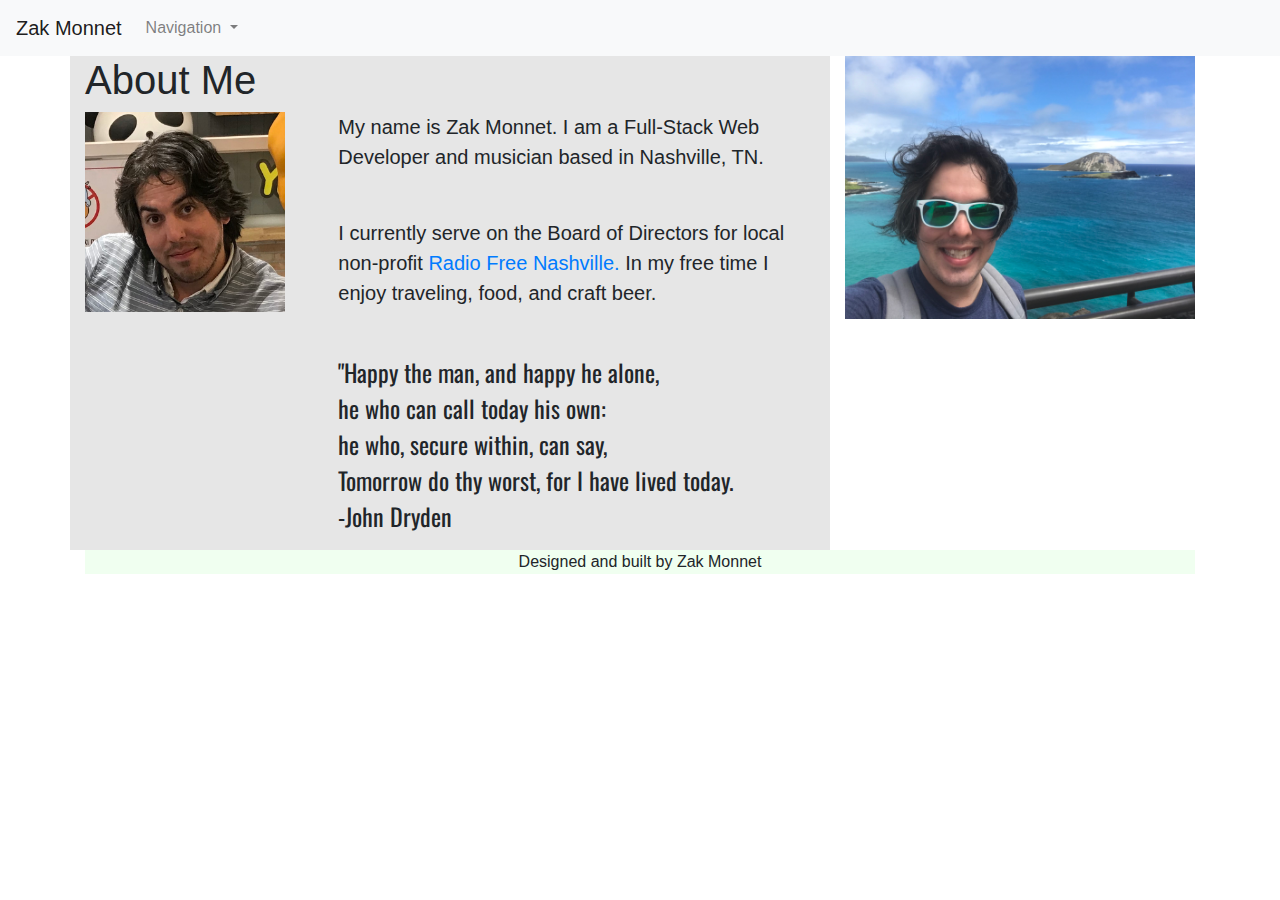
==== index.html @ 492dd253 "added content and styling to index.hmtl, added inital contect to portfolio.html" ====
<!doctype html>
<html lang="en">
    
  <head>
    <meta charset="utf-8">
    <meta name="viewport" content="width=device-width, initial-scale=1, shrink-to-fit=no">
    <link rel="stylesheet" href="css/reset.css">
    <link href="https://fonts.googleapis.com/css2?family=Oswald:wght@300&display=swap" rel="stylesheet">
    <!-- Bootstrap CSS -->
    <link rel="stylesheet" href="https://stackpath.bootstrapcdn.com/bootstrap/4.5.2/css/bootstrap.min.css" integrity="sha384-JcKb8q3iqJ61gNV9KGb8thSsNjpSL0n8PARn9HuZOnIxN0hoP+VmmDGMN5t9UJ0Z" crossorigin="anonymous">
    <link rel="stylesheet" href="css/style.css">
    <title>About Me</title>
  </head>
  <body>

    <nav class="navbar navbar-expand-lg navbar-light bg-light">
        <a class="navbar-brand">Zak Monnet</a>
        <button class="navbar-toggler" type="button" data-toggle="collapse" data-target="#navbarNavDropdown" aria-controls="navbarNavDropdown" aria-expanded="false" aria-label="Toggle navigation">
          <span class="navbar-toggler-icon"></span>
        </button>
        <div class="collapse navbar-collapse" id="navbarNavDropdown">
          <ul class="navbar-nav">
            <li class="nav-item dropdown">
              <a class="nav-link dropdown-toggle" href="#" id="navbarDropdownMenuLink" role="button" data-toggle="dropdown" aria-haspopup="true" aria-expanded="false">
                Navigation
              </a>
              <div class="dropdown-menu" aria-labelledby="navbarDropdownMenuLink">
                <a class="dropdown-item" href="portfolio.html">Portfolio</a>
                <a class="dropdown-item" href="contact.html">Contact Me</a>
              </div>
            </li>
          </ul>
        </div>
      </nav>
      
    <div class="container">

        <main class="row">
          <div class="col-md-8 hero">
            <div class="row">
              <h1 class="col-md">About Me</h1>
            </div>
            <div class="row">
              <div class="col-md-4">
                <img src="images/korea.jpeg" class="img-fluid profilepic" alt="Close up photo of me">
              </div>
              <div class="col-md-8">
                <p>My name is Zak Monnet. I am a Full-Stack Web Developer and musician based in Nashville, TN.</p>
                <br>
                <p>I currently serve on the Board of Directors for local non-profit <a href="http://www.radiofreenashville.org">Radio Free Nashville.</a> In my free time I enjoy traveling, food, and craft beer.</p>
              </div>
            </div>
            <br>
            <div class="row">
              <div class="col-md-8 offset-md-4">
                <p class="poem">"Happy the man, and happy he alone,<br>
                  he who can call today his own:<br>
                  he who, secure within, can say,<br>
                  Tomorrow do thy worst, for I have lived today.<br>
                  -John Dryden</p>
                </div>
            </div>
          </div>

          <div class="col-md-4">
            <div id="carouselExampleSlidesOnly" class="carousel slide" data-ride="carousel">
              <div class="carousel-inner">
                <div class="carousel-item active">
                    <img src="images/hawaii.jpeg" class="d-block w-100" alt="Me, standing in front of the ocean in Hawaii">
                </div>
                <div class="carousel-item">
                  <img src="images/elephant.jpeg" class="d-block w-100" alt="Me, will elephants in Thailand">
                </div>
                <div class="carousel-item">
                  <img src="images/temple.jpeg" class="d-block w-100" alt="At Wat Pho, a Buddhist temple in Bangkok">
                </div>
              </div>
            </div>
          </div>
        </main>

        <footer>
          <p>Designed and built by Zak Monnet</p>
        </footer>
    </div>

    

    <!-- Optional JavaScript -->
    <!-- jQuery first, then Popper.js, then Bootstrap JS -->
    <script src="https://code.jquery.com/jquery-3.5.1.slim.min.js" integrity="sha384-DfXdz2htPH0lsSSs5nCTpuj/zy4C+OGpamoFVy38MVBnE+IbbVYUew+OrCXaRkfj" crossorigin="anonymous"></script>
    <script src="https://cdn.jsdelivr.net/npm/popper.js@1.16.1/dist/umd/popper.min.js" integrity="sha384-9/reFTGAW83EW2RDu2S0VKaIzap3H66lZH81PoYlFhbGU+6BZp6G7niu735Sk7lN" crossorigin="anonymous"></script>
    <script src="https://stackpath.bootstrapcdn.com/bootstrap/4.5.2/js/bootstrap.min.js" integrity="sha384-B4gt1jrGC7Jh4AgTPSdUtOBvfO8shuf57BaghqFfPlYxofvL8/KUEfYiJOMMV+rV" crossorigin="anonymous"></script>
    <!-- LinkedIn JavaScript-->
    <script type="text/javascript" src="https://platform.linkedin.com/badges/js/profile.js" async defer></script>
  </body>
</html>
---- css/style.css ----
* {
    font-size: 20px;
}

footer {
    text-align: center;
    background-color: honeydew;
}

.hero {
    background-color: rgb(230, 230, 230);
}

.profilepic {
    width: 200px;
    height: 200px;
}

.poem {
    font-size: 24px;
    font-family: 'Oswald', sans-serif;
}
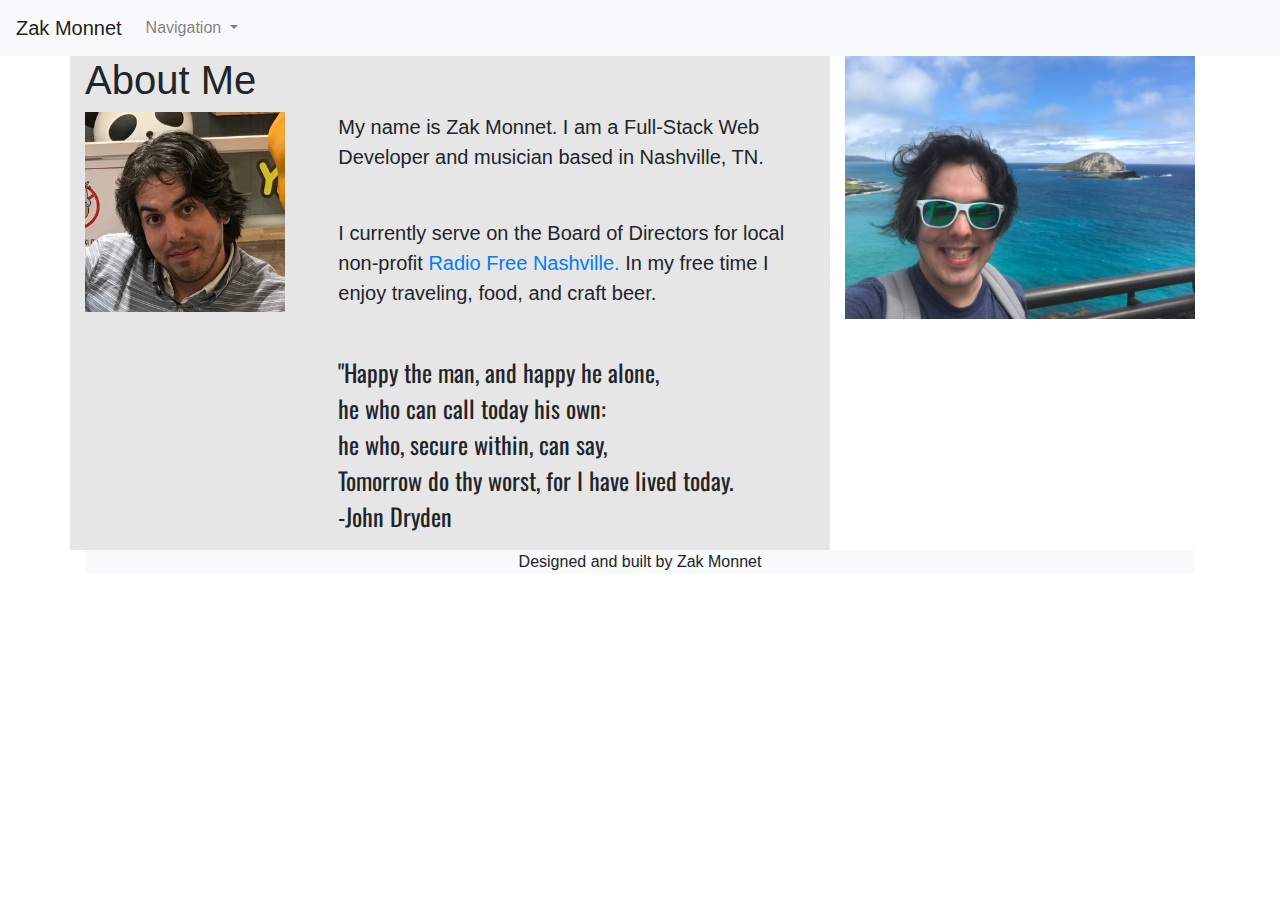
==== commit 7907b765: "revised navbar accros html files" ====
--- a/index.html
+++ b/index.html
@@ -25,6 +25,7 @@
                 Navigation
               </a>
               <div class="dropdown-menu" aria-labelledby="navbarDropdownMenuLink">
+                <a class="dropdown-item" href="index.html">Home</a>
                 <a class="dropdown-item" href="portfolio.html">Portfolio</a>
                 <a class="dropdown-item" href="contact.html">Contact Me</a>
               </div>
--- a/css/style.css
+++ b/css/style.css
@@ -4,7 +4,7 @@
 
 footer {
     text-align: center;
-    background-color: honeydew;
+    background-color: #f8f9fa;
 }
 
 .hero {
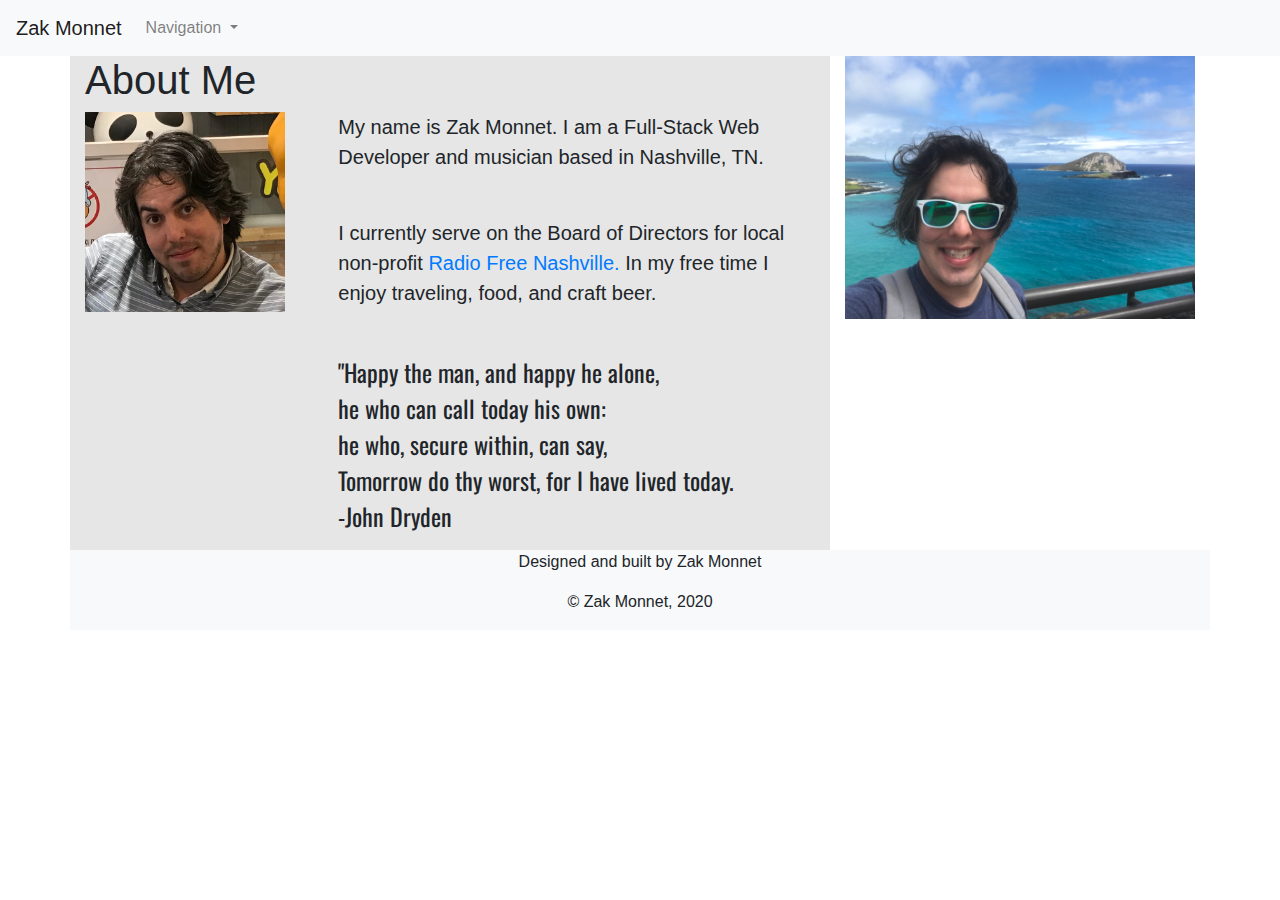
==== commit 46bf3426: "revised footer on all html files" ====
--- a/index.html
+++ b/index.html
@@ -80,8 +80,11 @@
           </div>
         </main>
 
-        <footer>
+        <footer class="row">
+          <div class="col-md">
           <p>Designed and built by Zak Monnet</p>
+          <p>&#169 Zak Monnet, 2020</p>
+          </div>
         </footer>
     </div>
 
--- a/css/style.css
+++ b/css/style.css
@@ -4,6 +4,7 @@
 
 footer {
     text-align: center;
+    font-size: 16px;
     background-color: #f8f9fa;
 }
 
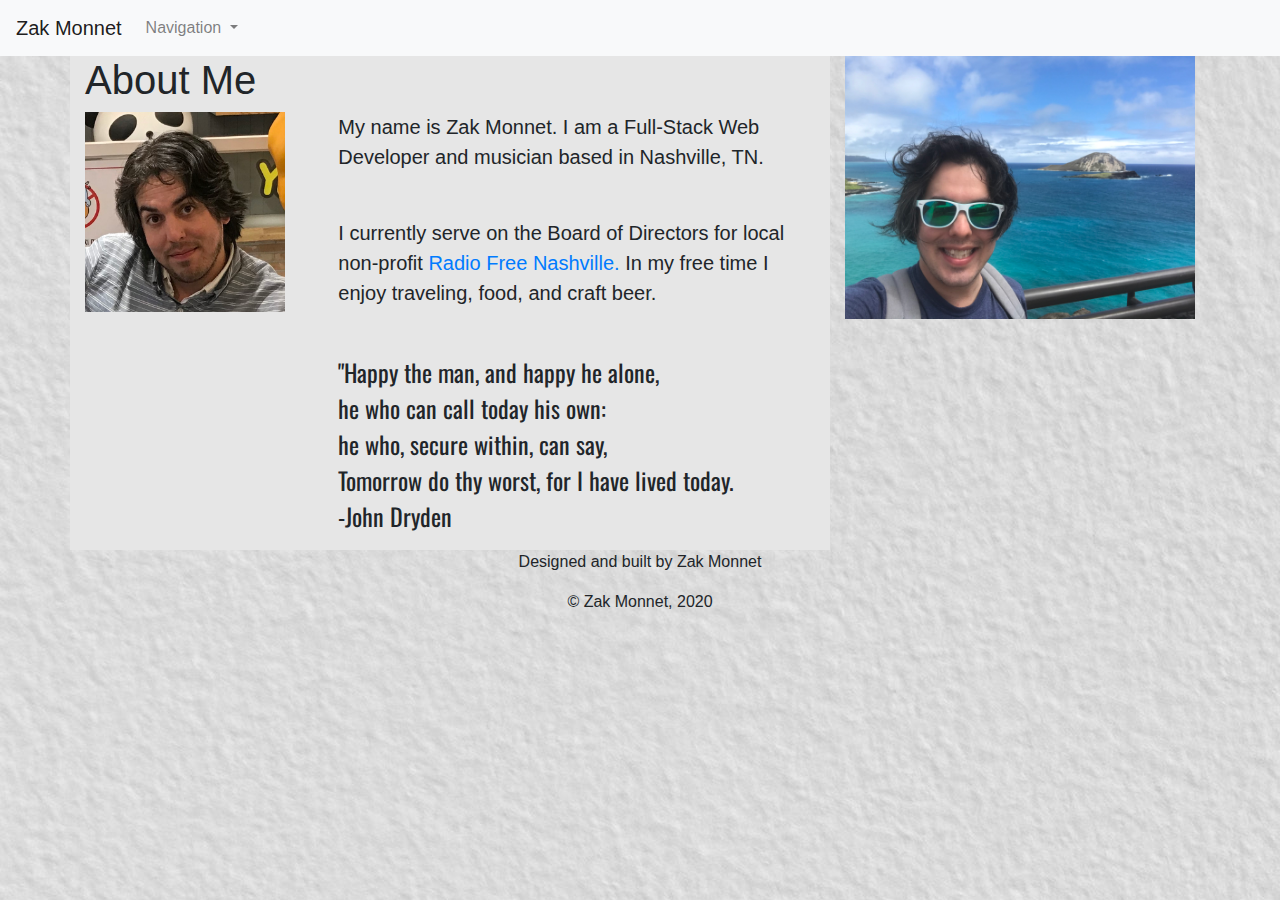
==== commit f8187587: "added background image to all pages via css" ====
--- a/index.html
+++ b/index.html
@@ -34,7 +34,7 @@
         </div>
       </nav>
       
-    <div class="container">
+    <div class="container background">
 
         <main class="row">
           <div class="col-md-8 hero">
--- a/css/style.css
+++ b/css/style.css
@@ -2,10 +2,16 @@
     font-size: 20px;
 }
 
+body {
+    background-image: url("../images/pexels-lorenzo-242236.jpg");
+    background-position: fixed;
+}
+
+
 footer {
     text-align: center;
     font-size: 16px;
-    background-color: #f8f9fa;
+    background-color: #f8f9fa00;
 }
 
 .hero {
@@ -20,4 +26,9 @@
 .poem {
     font-size: 24px;
     font-family: 'Oswald', sans-serif;
+}
+
+.bug {
+    width: 26px;
+    height: 26px;
 }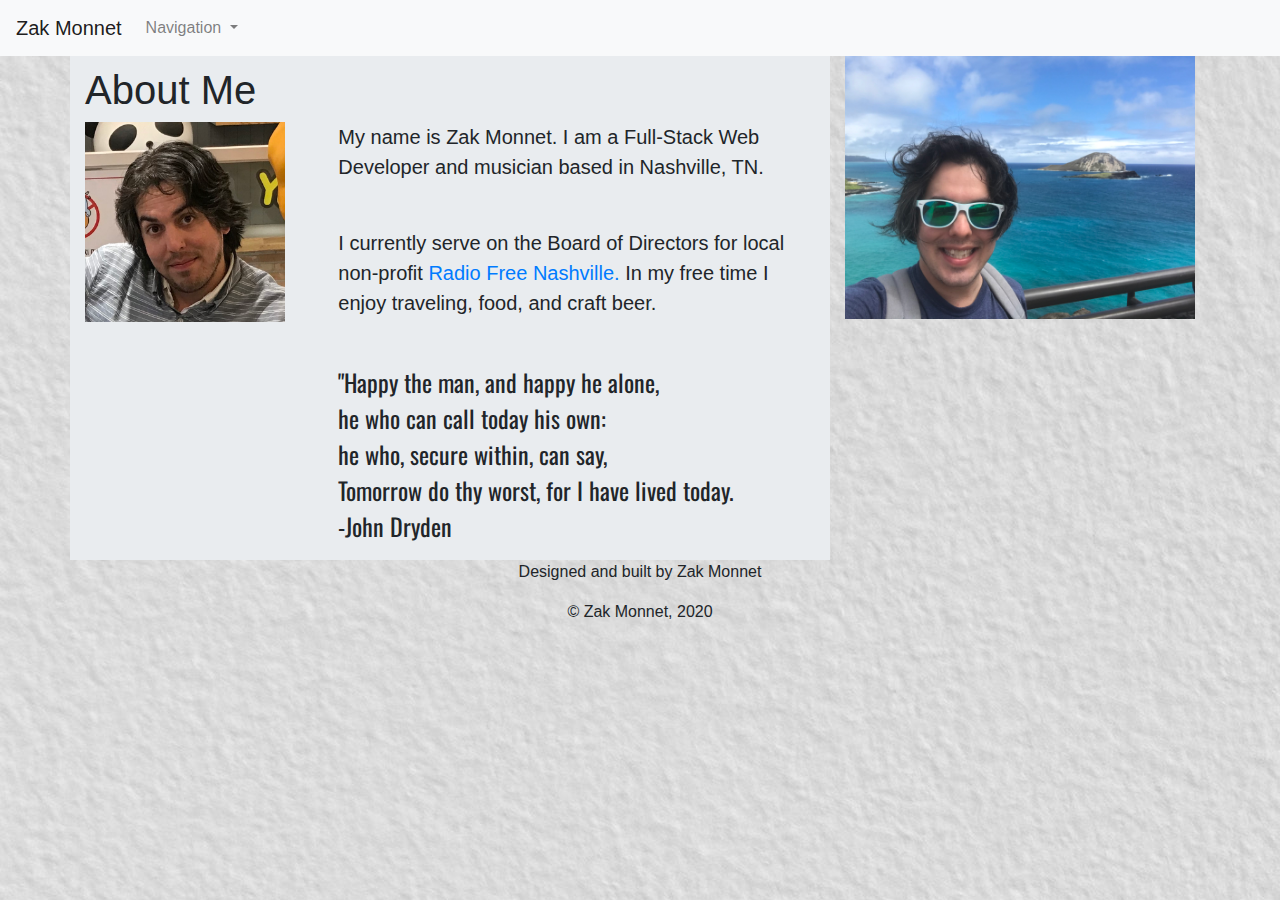
==== commit e35253f0: "added semantic tags to html files" ====
--- a/index.html
+++ b/index.html
@@ -14,7 +14,7 @@
   <body>
 
     <nav class="navbar navbar-expand-lg navbar-light bg-light">
-        <a class="navbar-brand">Zak Monnet</a>
+      <a class="navbar-brand">Zak Monnet</a>
         <button class="navbar-toggler" type="button" data-toggle="collapse" data-target="#navbarNavDropdown" aria-controls="navbarNavDropdown" aria-expanded="false" aria-label="Toggle navigation">
           <span class="navbar-toggler-icon"></span>
         </button>
@@ -32,60 +32,61 @@
             </li>
           </ul>
         </div>
-      </nav>
+    </nav>
       
-    <div class="container background">
+    <div class="container">
 
-        <main class="row">
-          <div class="col-md-8 hero">
-            <div class="row">
-              <h1 class="col-md">About Me</h1>
+      <div class="row">
+        <main class="col-md-8 hero">
+          <div class="row">
+            <h1 class="col-md">About Me</h1>
+          </div>
+          <div class="row">
+            <div class="col-md-4">
+              <img src="images/korea.jpeg" class="img-fluid profilepic" alt="Close up photo of me">
             </div>
-            <div class="row">
-              <div class="col-md-4">
-                <img src="images/korea.jpeg" class="img-fluid profilepic" alt="Close up photo of me">
-              </div>
-              <div class="col-md-8">
-                <p>My name is Zak Monnet. I am a Full-Stack Web Developer and musician based in Nashville, TN.</p>
-                <br>
-                <p>I currently serve on the Board of Directors for local non-profit <a href="http://www.radiofreenashville.org">Radio Free Nashville.</a> In my free time I enjoy traveling, food, and craft beer.</p>
-              </div>
-            </div>
-            <br>
-            <div class="row">
-              <div class="col-md-8 offset-md-4">
-                <p class="poem">"Happy the man, and happy he alone,<br>
-                  he who can call today his own:<br>
-                  he who, secure within, can say,<br>
-                  Tomorrow do thy worst, for I have lived today.<br>
-                  -John Dryden</p>
-                </div>
+            <div class="col-md-8">
+              <p>My name is Zak Monnet. I am a Full-Stack Web Developer and musician based in Nashville, TN.</p>
+              <br>
+              <p>I currently serve on the Board of Directors for local non-profit <a href="http://www.radiofreenashville.org">Radio Free Nashville.</a> In my free time I enjoy traveling, food, and craft beer.</p>
             </div>
           </div>
-
-          <div class="col-md-4">
-            <div id="carouselExampleSlidesOnly" class="carousel slide" data-ride="carousel">
-              <div class="carousel-inner">
-                <div class="carousel-item active">
-                    <img src="images/hawaii.jpeg" class="d-block w-100" alt="Me, standing in front of the ocean in Hawaii">
-                </div>
-                <div class="carousel-item">
-                  <img src="images/elephant.jpeg" class="d-block w-100" alt="Me, will elephants in Thailand">
-                </div>
-                <div class="carousel-item">
-                  <img src="images/temple.jpeg" class="d-block w-100" alt="At Wat Pho, a Buddhist temple in Bangkok">
-                </div>
-              </div>
+          <br>
+          <div class="row">
+            <div class="col-md-8 offset-md-4">
+              <p class="poem">"Happy the man, and happy he alone,<br>
+                he who can call today his own:<br>
+                he who, secure within, can say,<br>
+                Tomorrow do thy worst, for I have lived today.<br>
+                -John Dryden
+              </p>
             </div>
           </div>
         </main>
 
-        <footer class="row">
-          <div class="col-md">
+        <aside class="col-md-4">
+          <div id="carouselExampleSlidesOnly" class="carousel slide" data-ride="carousel">
+            <div class="carousel-inner">
+              <div class="carousel-item active">
+                  <img src="images/hawaii.jpeg" class="d-block w-100" alt="Me, standing in front of the ocean in Hawaii">
+              </div>
+              <div class="carousel-item">
+                <img src="images/elephant.jpeg" class="d-block w-100" alt="Me, will elephants in Thailand">
+              </div>
+              <div class="carousel-item">
+                <img src="images/temple.jpeg" class="d-block w-100" alt="At Wat Pho, a Buddhist temple in Bangkok">
+              </div>
+            </div>
+          </div>
+        </aside>
+      </div>
+
+      <footer class="row">
+        <div class="col-md">
           <p>Designed and built by Zak Monnet</p>
           <p>&#169 Zak Monnet, 2020</p>
-          </div>
-        </footer>
+        </div>
+      </footer>
     </div>
 
     
--- a/css/style.css
+++ b/css/style.css
@@ -5,6 +5,10 @@
 body {
     background-image: url("../images/pexels-lorenzo-242236.jpg");
     background-position: fixed;
+}
+
+h1 {
+    margin-top: 10px;
 }
 
 
@@ -15,7 +19,7 @@
 }
 
 .hero {
-    background-color: rgb(230, 230, 230);
+    background-color: #e9ecef;
 }
 
 .profilepic {
@@ -29,6 +33,18 @@
 }
 
 .bug {
-    width: 26px;
-    height: 26px;
+    width: 30px;
+    height: 30px;
+}
+
+.link {
+    line-height: 50px;
+}
+
+.link h1 {
+    margin-top: 10px;
+}
+
+.link li {
+    font-size: 26px;
 }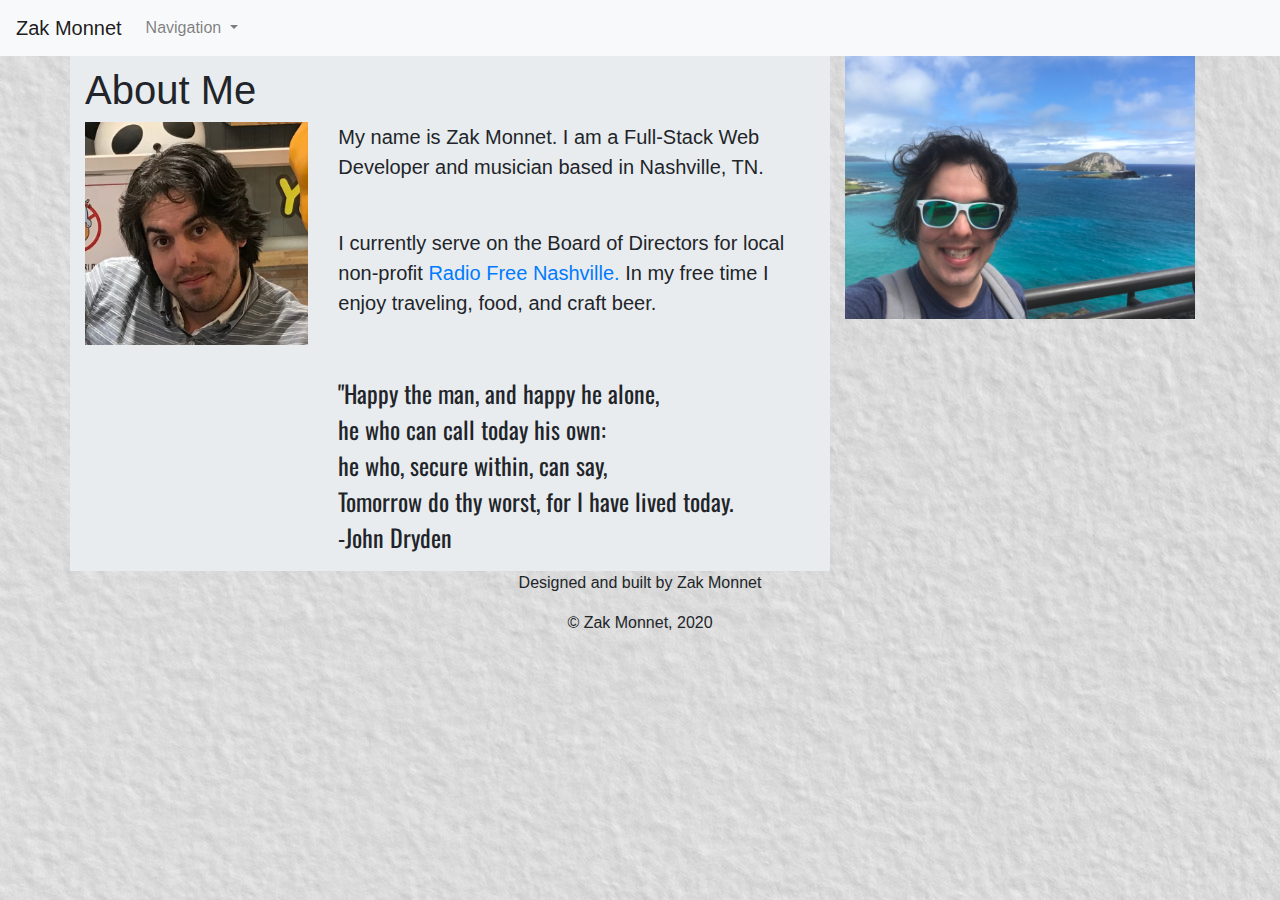
==== commit 65f755fe: "fixed main image in index.html to be responsive. deleted styling related to image" ====
--- a/index.html
+++ b/index.html
@@ -43,7 +43,7 @@
           </div>
           <div class="row">
             <div class="col-md-4">
-              <img src="images/korea.jpeg" class="img-fluid profilepic" alt="Close up photo of me">
+              <img src="images/korea.jpeg" class="img-fluid" alt="Close up photo of me">
             </div>
             <div class="col-md-8">
               <p>My name is Zak Monnet. I am a Full-Stack Web Developer and musician based in Nashville, TN.</p>
--- a/css/style.css
+++ b/css/style.css
@@ -22,11 +22,6 @@
     background-color: #e9ecef;
 }
 
-.profilepic {
-    width: 200px;
-    height: 200px;
-}
-
 .poem {
     font-size: 24px;
     font-family: 'Oswald', sans-serif;
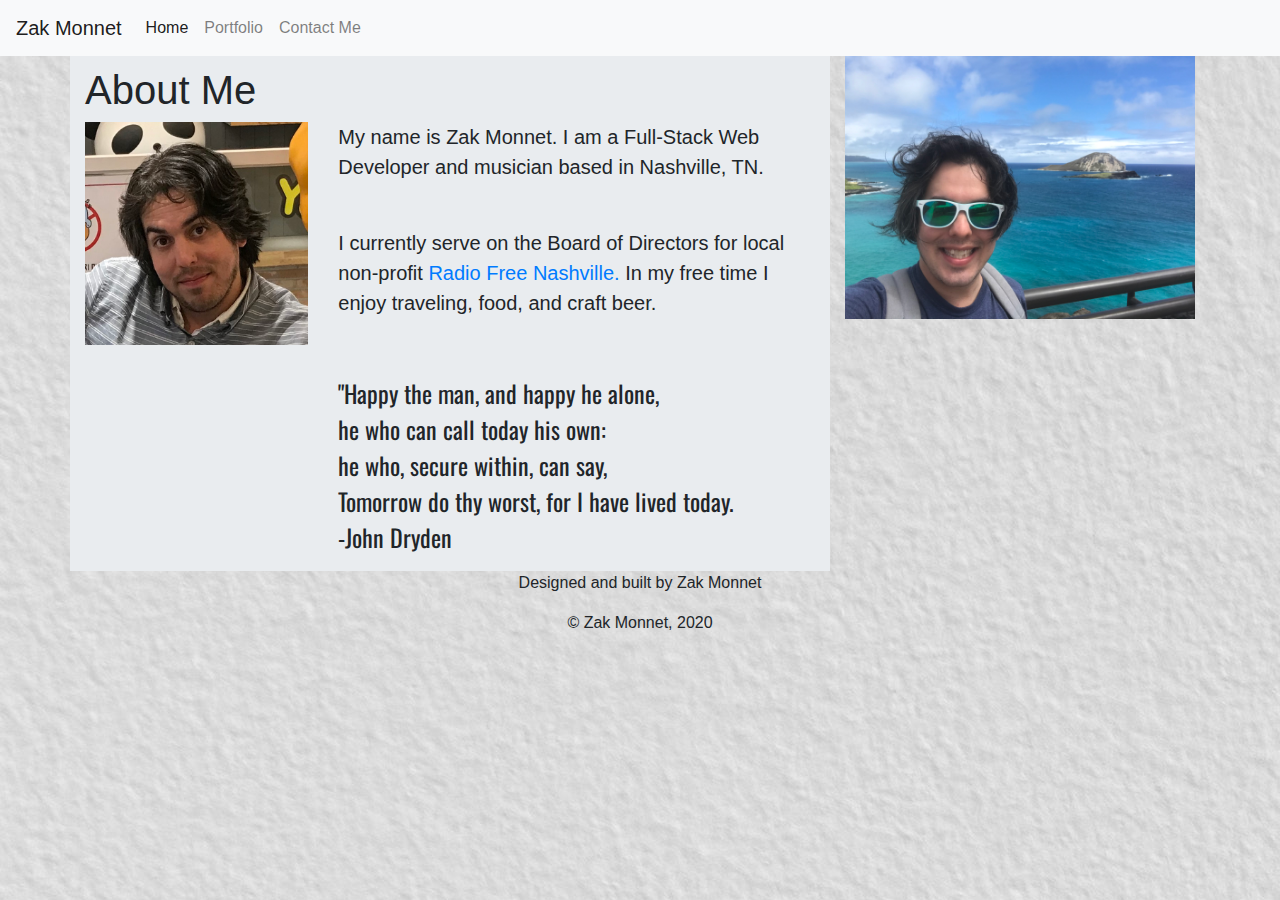
==== commit f638ca24: "redesigned navbar on all pages to eleminate extra clicks on small screens" ====
--- a/index.html
+++ b/index.html
@@ -15,23 +15,16 @@
 
     <nav class="navbar navbar-expand-lg navbar-light bg-light">
       <a class="navbar-brand">Zak Monnet</a>
-        <button class="navbar-toggler" type="button" data-toggle="collapse" data-target="#navbarNavDropdown" aria-controls="navbarNavDropdown" aria-expanded="false" aria-label="Toggle navigation">
-          <span class="navbar-toggler-icon"></span>
-        </button>
-        <div class="collapse navbar-collapse" id="navbarNavDropdown">
-          <ul class="navbar-nav">
-            <li class="nav-item dropdown">
-              <a class="nav-link dropdown-toggle" href="#" id="navbarDropdownMenuLink" role="button" data-toggle="dropdown" aria-haspopup="true" aria-expanded="false">
-                Navigation
-              </a>
-              <div class="dropdown-menu" aria-labelledby="navbarDropdownMenuLink">
-                <a class="dropdown-item" href="index.html">Home</a>
-                <a class="dropdown-item" href="portfolio.html">Portfolio</a>
-                <a class="dropdown-item" href="contact.html">Contact Me</a>
-              </div>
-            </li>
-          </ul>
+      <button class="navbar-toggler" type="button" data-toggle="collapse" data-target="#navbarNavAltMarkup" aria-controls="navbarNavAltMarkup" aria-expanded="false" aria-label="Toggle navigation">
+        <span class="navbar-toggler-icon"></span>
+      </button>
+      <div class="collapse navbar-collapse" id="navbarNavAltMarkup">
+        <div class="navbar-nav">
+          <a class="nav-link active" href="index.html">Home <span class="sr-only">(current)</span></a>
+          <a class="nav-link" href="portfolio.html">Portfolio</a>
+          <a class="nav-link" href="contact.html">Contact Me</a>
         </div>
+      </div>
     </nav>
       
     <div class="container">
